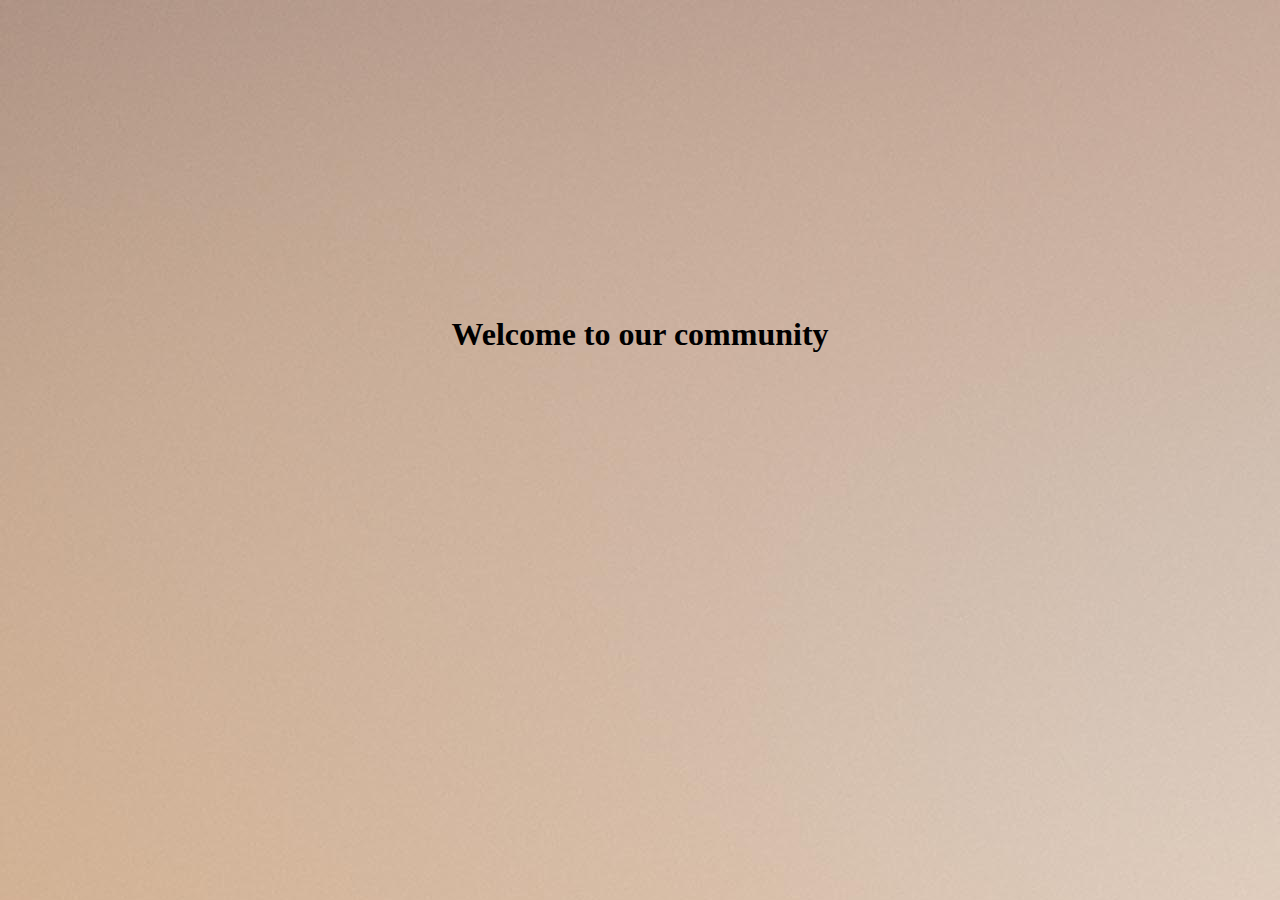
==== welcome.html @ df37ba72 "responsive form with no validation" ====
<!DOCTYPE html>
<html lang="en">
<head>
    <meta charset="UTF-8">
    <meta http-equiv="X-UA-Compatible" content="IE=edge">
    <meta name="viewport" content="width=device-width, initial-scale=1.0">
    <title>welcome page</title>

    <style>
        h1{
            text-align: center;
            margin:auto;
            
            margin-top:25%;
        }
        body{
            background-image: url("wlcm.jpg");
        }
    </style>
</head>
<body>
    <h1>Welcome to our community</h1>
</body>
</html>
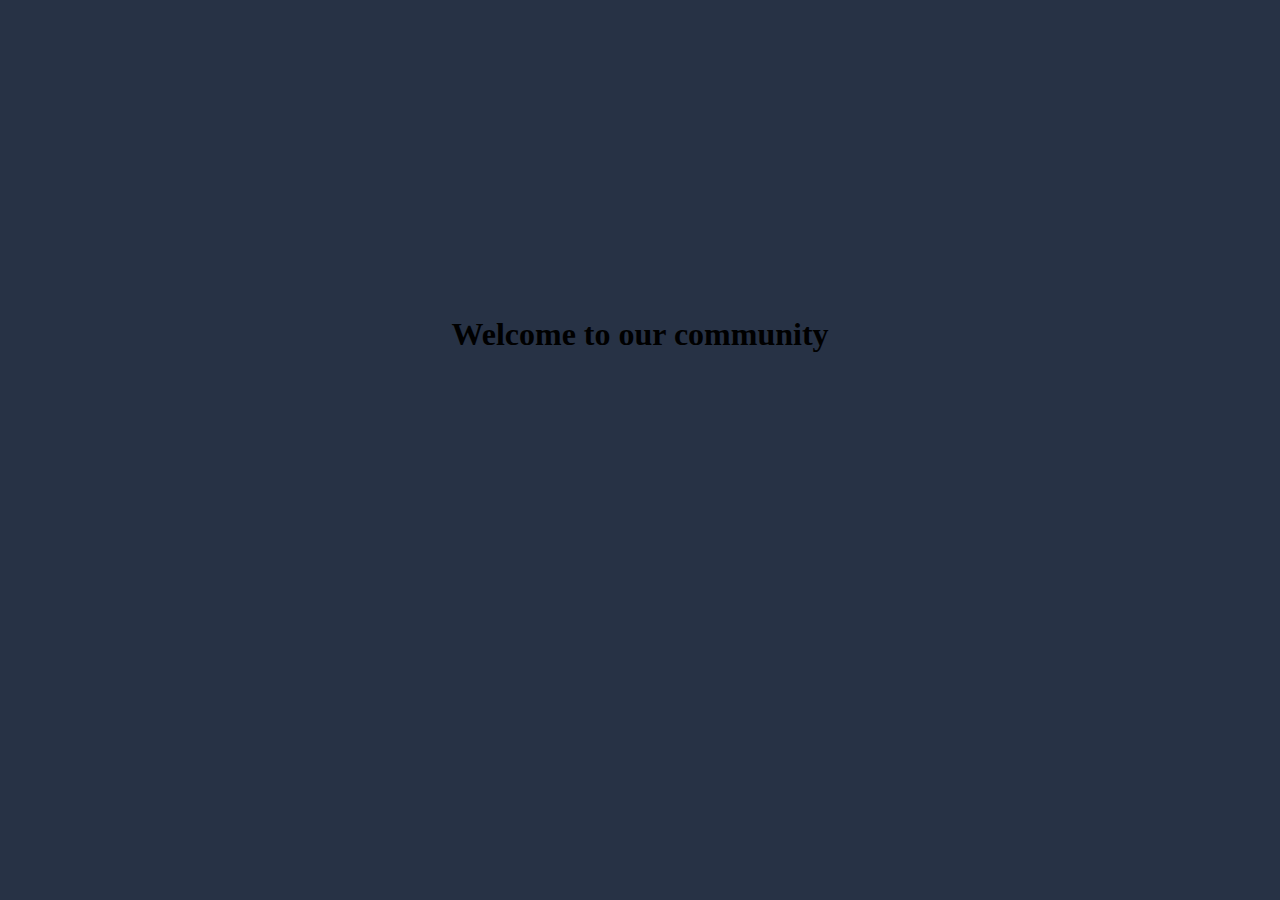
==== commit 5e466cb1: "Added Real time validations" ====
--- a/welcome.html
+++ b/welcome.html
@@ -15,6 +15,7 @@
         }
         body{
             background-image: url("wlcm.jpg");
+			background:#273245;
         }
     </style>
 </head>
